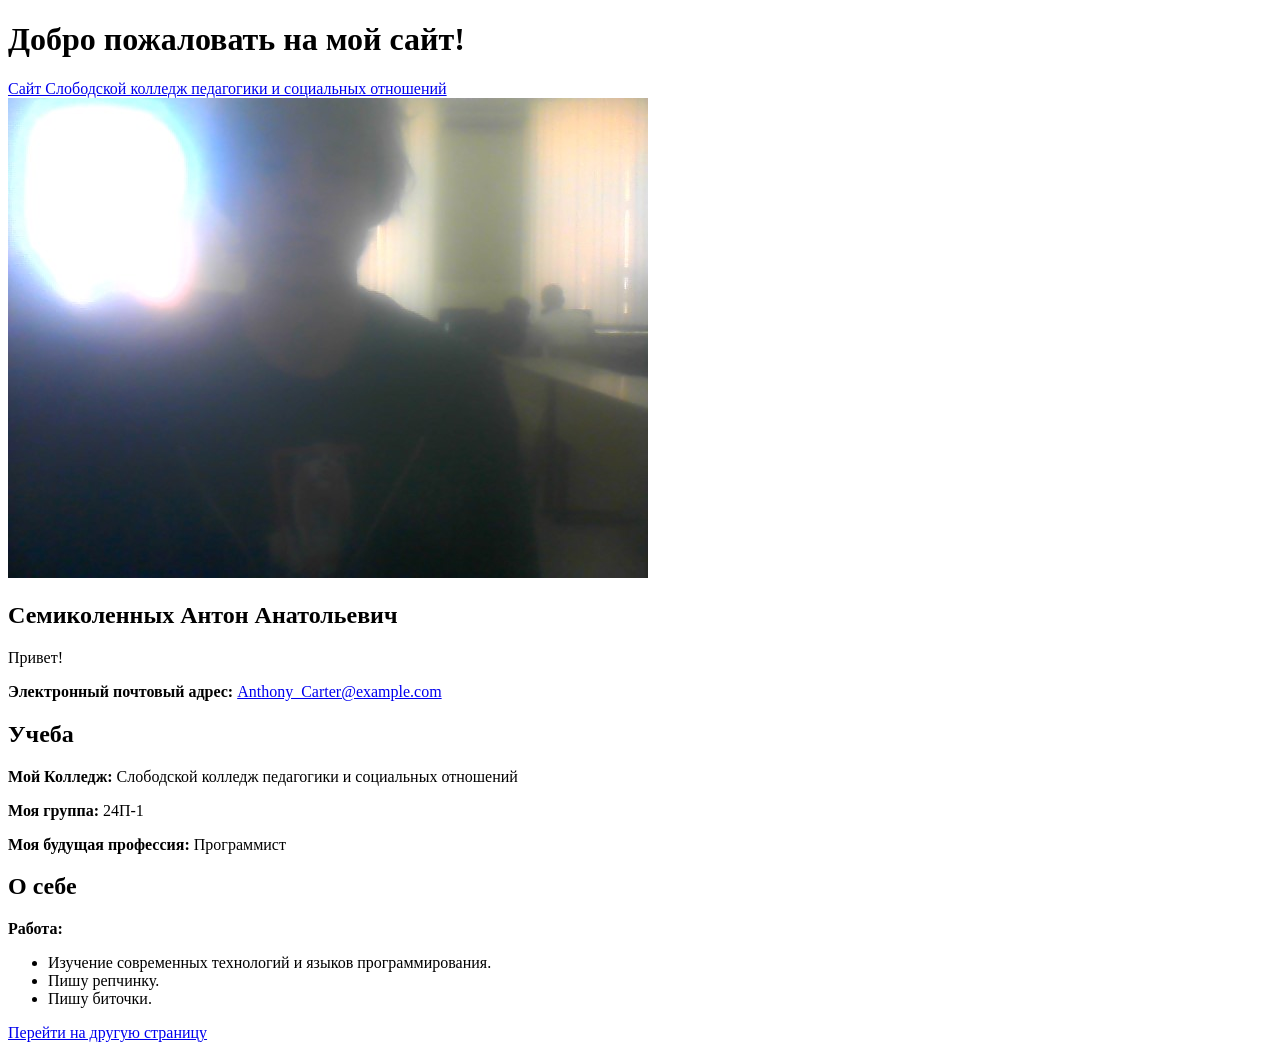
==== index.html @ 474e0552 "Add files via upload" ====
<!DOCTYPE html>
<html lang="ru">


<head>
    <meta charset="UTF-8">
     <meta name="viewport" content="width=device-width, initial-scale=1.0"  >
    <title>Домашняя страница студента</title>
 
</head>
<body>

<header>
        <h1>Добро пожаловать на мой  сайт!</h1>
</header>

        <a href="https://slobkoll.ru" target="_blank">Сайт Слободской колледж педагогики и социальных отношений</a>
    <main>  
            <img src="фото.jpg" alt="Фото студента">

            <div>
                <h2>Семиколенных Антон Анатольевич</h2>
                <p>Привет! </p>
                <p><strong>Электронный почтовый адрес:</strong> <a href="mailto:Anthony_Carter@example.com">Anthony_Carter@example.com</a></p>
            </div>
            <h2>Учеба</h2>
            <p><strong>Мой Колледж:</strong> Слободской колледж педагогики и социальных отношений</p>
            <p><strong>Моя группа:</strong> 24П-1</p>
            <p><strong>Моя будущая профессия:</strong> Программист</p>
            <h2>О себе</h2>
            <p><strong>Работа:</strong></p>
            <ul>
                <li>Изучение современных технологий и языков программирования.</li>
                <li>Пишу репчинку.</li>
				<li>Пишу биточки.</li>
            </ul>
	<a href="2.html">Перейти на другую страницу</a>

    </main>
</body>
</html>
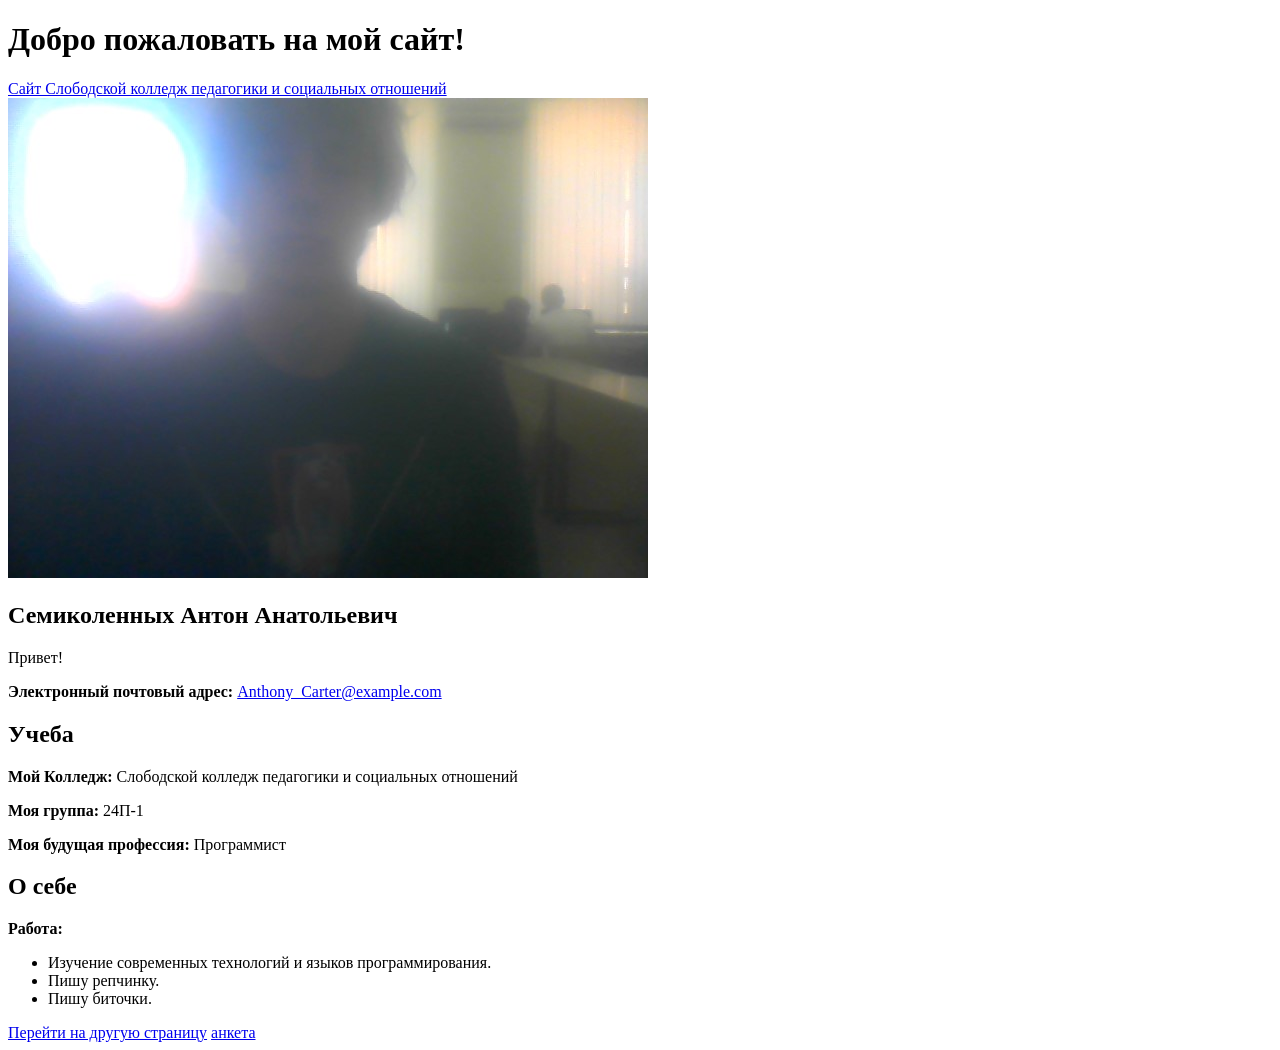
==== commit 7ac8d447: "Update index.html" ====
--- a/index.html
+++ b/index.html
@@ -35,6 +35,7 @@
 				<li>Пишу биточки.</li>
             </ul>
 	<a href="2.html">Перейти на другую страницу</a>
+		<a href="3.html">анкета</a>
 
     </main>
 </body>
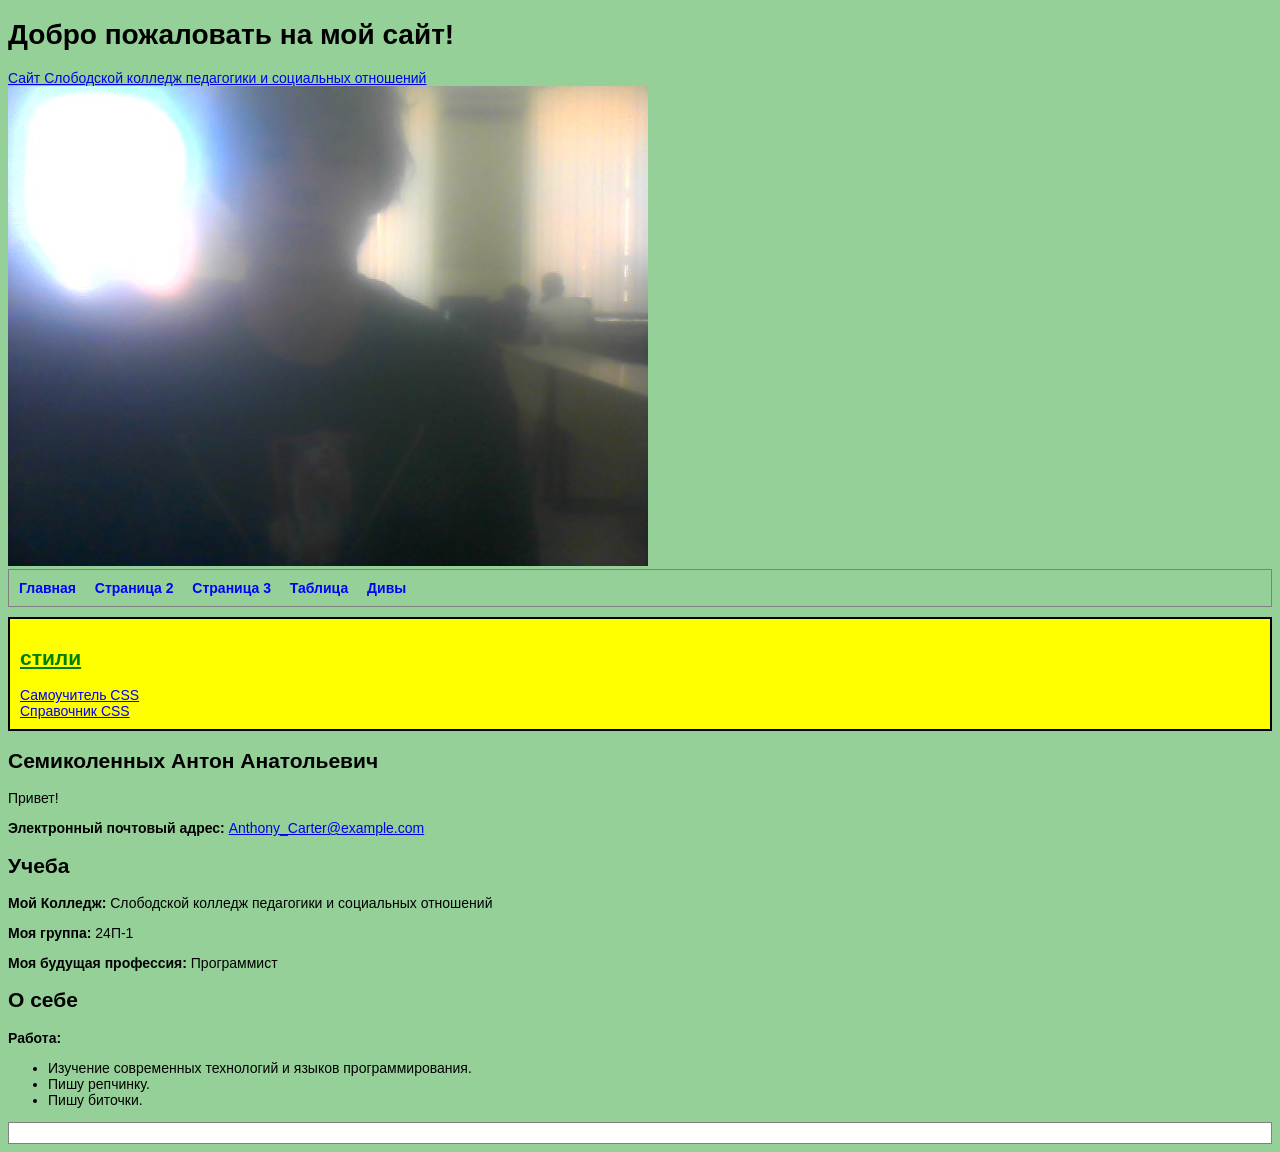
==== commit 7ffd4ab7: "дизайн добавлен" ====
--- a/index.html
+++ b/index.html
@@ -6,7 +6,7 @@
     <meta charset="UTF-8">
      <meta name="viewport" content="width=device-width, initial-scale=1.0"  >
     <title>Домашняя страница студента</title>
- 
+	<link rel="stylesheet" type="text/css" href="style.css">
 </head>
 <body>
 
@@ -17,7 +17,18 @@
         <a href="https://slobkoll.ru" target="_blank">Сайт Слободской колледж педагогики и социальных отношений</a>
     <main>  
             <img src="фото.jpg" alt="Фото студента">
-
+    <div id="menu">
+        <div><a href="index.html">Главная</a></div>
+        <div><a href="page2.html">Страница 2</a></div>
+        <div><a href="page3.html">Страница 3</a></div>
+        <div><a href="page4.html">Таблица</a></div>
+        <div><a href="page5.html">Дивы</a></div>
+    </div>
+	    <div class="box" style="background-color: yellow; border: 2px solid black;">
+        <h2 style="color: green; text-decoration: underline;">стили</h2>
+        <a href="http://htmlbook.ru">Самоучитель CSS</a><br>
+        <a href="http://htmlbook.ru">Справочник CSS</a>
+    </div>
             <div>
                 <h2>Семиколенных Антон Анатольевич</h2>
                 <p>Привет! </p>
@@ -34,9 +45,8 @@
                 <li>Пишу репчинку.</li>
 				<li>Пишу биточки.</li>
             </ul>
-	<a href="2.html">Перейти на другую страницу</a>
-		<a href="3.html">анкета</a>
 
+	<div class="box">
     </main>
 </body>
 </html>
--- a/style.css
+++ b/style.css
@@ -0,0 +1,37 @@
+/* Общие стили */
+body {
+    font-family: sans-serif;
+    font-size: 14px;
+    background-color: #95d099;
+}
+
+/* Меню */
+#menu {
+    background-color: #95d099;
+    padding: 10px;
+    border: 1px solid gray;
+}
+
+#menu div {
+    display: inline;
+    margin-right: 15px;
+}
+
+#menu a {
+    text-decoration: none;
+    color: blue;
+    font-weight: bold;
+}
+
+script {
+text-decoration: sans-serif;
+    color: blue;
+    font-weight: bold;
+	}
+/* Обычные блоки */
+.box {
+    border: 1px solid gray;
+    padding: 10px;
+    margin-top: 10px;
+    background-color: #ffffff;
+}
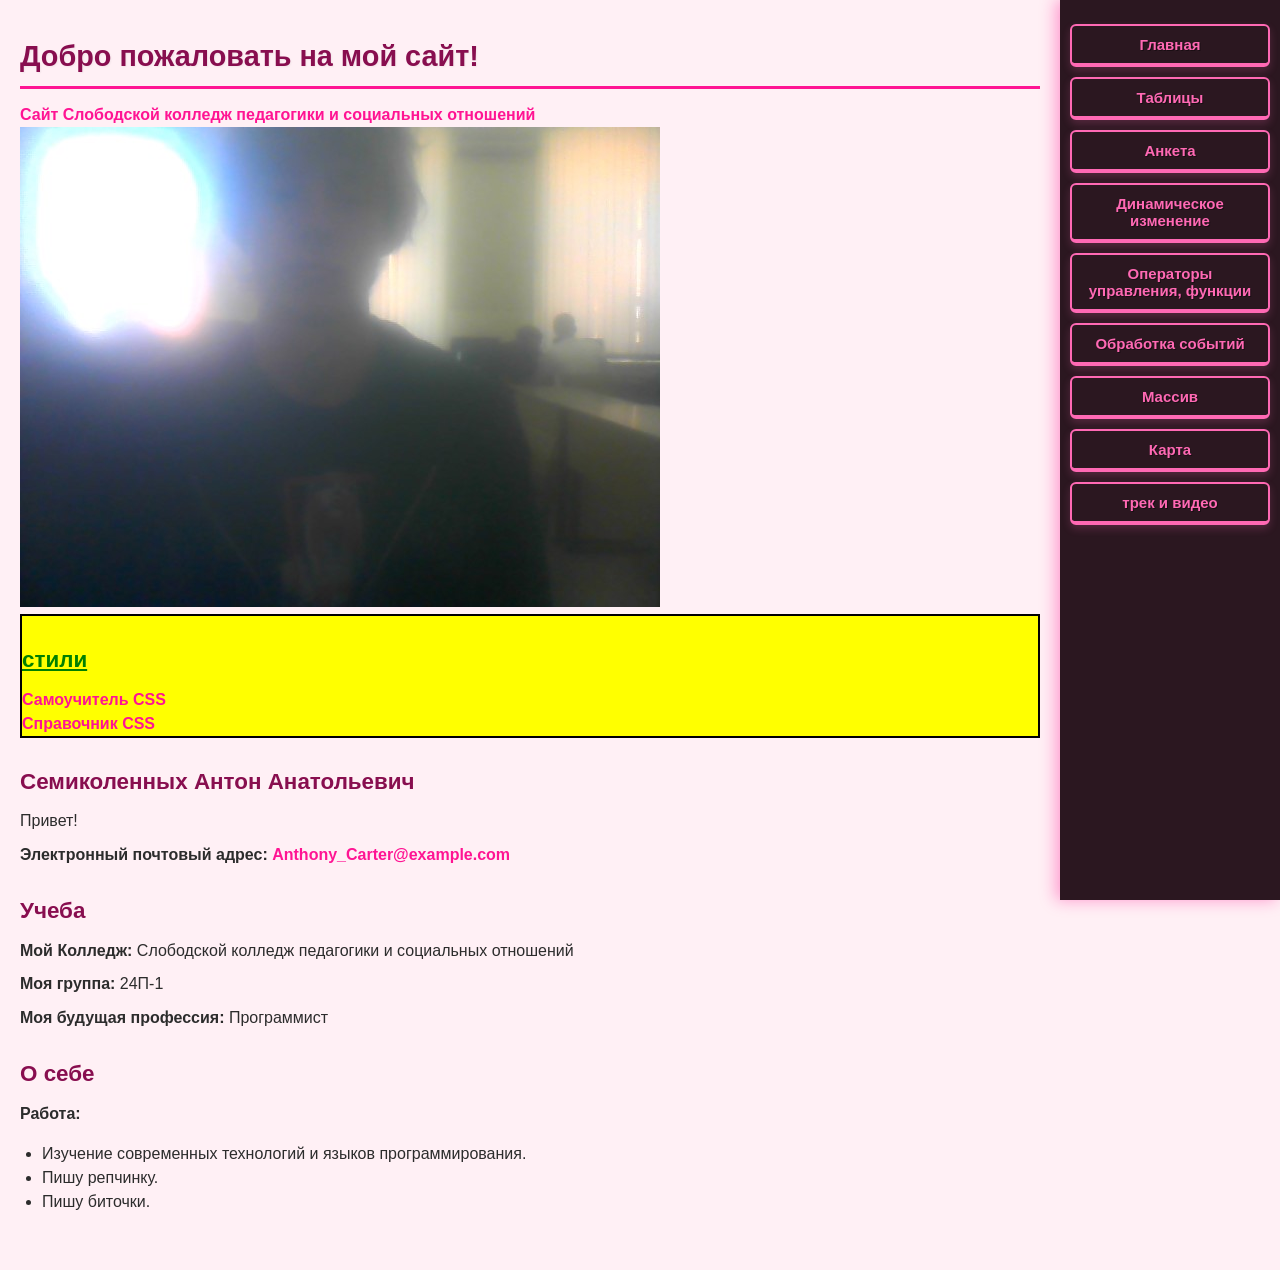
==== commit 3cd16782: "Add files via upload" ====
--- a/index.html
+++ b/index.html
@@ -7,6 +7,9 @@
      <meta name="viewport" content="width=device-width, initial-scale=1.0"  >
     <title>Домашняя страница студента</title>
 	<link rel="stylesheet" type="text/css" href="style.css">
+ <div id="menu"><script language="JavaScript" src="menu.js" type="text/javascript"></script></div>
+
+
 </head>
 <body>
 
@@ -17,13 +20,7 @@
         <a href="https://slobkoll.ru" target="_blank">Сайт Слободской колледж педагогики и социальных отношений</a>
     <main>  
             <img src="фото.jpg" alt="Фото студента">
-    <div id="menu">
-        <div><a href="index.html">Главная</a></div>
-        <div><a href="page2.html">Страница 2</a></div>
-        <div><a href="page3.html">Страница 3</a></div>
-        <div><a href="page4.html">Таблица</a></div>
-        <div><a href="page5.html">Дивы</a></div>
-    </div>
+
 	    <div class="box" style="background-color: yellow; border: 2px solid black;">
         <h2 style="color: green; text-decoration: underline;">стили</h2>
         <a href="http://htmlbook.ru">Самоучитель CSS</a><br>
--- a/style.css
+++ b/style.css
@@ -1,37 +1,289 @@
-/* Общие стили */
-body {
-    font-family: sans-serif;
-    font-size: 14px;
-    background-color: #95d099;
-}
-
-/* Меню */
-#menu {
-    background-color: #95d099;
-    padding: 10px;
-    border: 1px solid gray;
-}
-
-#menu div {
-    display: inline;
-    margin-right: 15px;
-}
-
-#menu a {
-    text-decoration: none;
-    color: blue;
-    font-weight: bold;
-}
-
-script {
-text-decoration: sans-serif;
-    color: blue;
-    font-weight: bold;
-	}
-/* Обычные блоки */
-.box {
-    border: 1px solid gray;
-    padding: 10px;
-    margin-top: 10px;
-    background-color: #ffffff;
-}
+* {
+    box-sizing: border-box;
+}
+
+html, body {
+    margin: 0;
+    padding: 0;
+}
+
+body {
+    font-family: "Segoe UI", Tahoma, Arial, sans-serif;
+    font-size: 16px;
+    line-height: 1.5;
+    color: #2c2c2c;
+    background: #fff0f5;
+    padding: 0 240px 40px 20px;
+}
+
+#menu {
+    position: fixed;
+    top: 0;
+    right: 0;
+    width: 220px;
+    height: 100vh;
+    background: #2b1720;
+    margin: 0;
+    padding: 20px 10px;
+    box-shadow: -4px 0 15px rgba(255, 20, 147, 0.4);
+    border-bottom: none;
+    overflow-y: auto;
+}
+
+#menu a {
+    display: block;
+    color: #ffffff;
+    text-decoration: none;
+    padding: 12px 16px;
+    font-weight: 700;
+    margin-bottom: 8px;
+    border-radius: 6px;
+    background: #ff1493;
+    border-bottom: 4px solid #b80f6c;
+    text-shadow: 1px 1px 0px rgba(0, 0, 0, 0.4);
+    box-shadow: 0 4px 10px rgba(255, 20, 147, 0.3);
+    transition: all 0.1s ease;
+}
+
+#menu a:hover {
+    background: #ff69b4;
+    border-bottom: 4px solid #d1418f;
+    box-shadow: 0 0 15px #ff1493, 0 6px 15px rgba(255, 20, 147, 0.5);
+    transform: translateY(-2px);
+}
+
+#menu a:active {
+    border-bottom: 1px solid #b80f6c;
+    transform: translateY(3px);
+    box-shadow: 0 1px 5px rgba(255, 20, 147, 0.2);
+}
+
+h1, h2, h3 {
+    color: #880e4f;
+    margin-top: 1.2em;
+    margin-bottom: 0.5em;
+}
+
+h1 {
+    font-size: 1.8em;
+    border-bottom: 3px solid #ff1493;
+    padding-bottom: 8px;
+    text-shadow: 1px 1px 2px rgba(0, 0, 0, 0.05);
+}
+
+h2 {
+    font-size: 1.4em;
+}
+
+h3 {
+    font-size: 1.15em;
+    border-left: 4px solid #ff1493;
+    padding-left: 10px;
+}
+
+a {
+    color: #ff1493;
+    text-decoration: none;
+    font-weight: 600;
+}
+
+a:hover {
+    color: #c2185b;
+    text-decoration: underline;
+}
+
+p {
+    margin: 0.6em 0;
+}
+
+ul {
+    padding-left: 22px;
+}
+
+table {
+    border-collapse: collapse;
+    margin: 10px 0 20px;
+    background: #ffffff;
+    box-shadow: 0 4px 12px rgba(255, 20, 147, 0.1);
+}
+
+table[border] {
+    border: 2px solid #f48fb1;
+}
+
+td {
+    border: 1px solid #f48fb1;
+    text-align: center;
+    vertical-align: middle;
+    padding: 6px;
+}
+
+button,
+input[type="button"],
+input[type="submit"],
+input[type="reset"] {
+    font-family: inherit;
+    font-size: 1em;
+    font-weight: 700;
+    padding: 10px 20px;
+    margin: 4px 4px 4px 0;
+    border: none;
+    border-radius: 6px;
+    background: #ff1493;
+    color: #ffffff;
+    cursor: pointer;
+    border-bottom: 5px solid #b80f6c;
+    text-shadow: 1px 1px 0px rgba(0, 0, 0, 0.4);
+    box-shadow: 0 5px 12px rgba(255, 20, 147, 0.4);
+    transition: all 0.1s ease;
+}
+
+button:hover,
+input[type="button"]:hover,
+input[type="submit"]:hover {
+    background: #ff69b4;
+    border-bottom: 5px solid #d1418f;
+    box-shadow: 0 0 20px #ff1493, 0 7px 15px rgba(255, 20, 147, 0.6);
+    transform: translateY(-2px);
+}
+
+input[type="reset"] {
+    background: #ad1457;
+    border-bottom: 5px solid #700934;
+    box-shadow: 0 5px 12px rgba(173, 20, 87, 0.4);
+}
+
+input[type="reset"]:hover {
+    background: #d81b60;
+    border-bottom: 5px solid #981244;
+    box-shadow: 0 0 20px #ad1457, 0 7px 15px rgba(173, 20, 87, 0.6);
+}
+
+button:active,
+input[type="button"]:active,
+input[type="submit"]:active,
+input[type="reset"]:active {
+    border-bottom: 1px solid transparent;
+    transform: translateY(4px);
+    box-shadow: 0 1px 5px rgba(0, 0, 0, 0.2);
+}
+
+form {
+    background: #ffffff;
+    border: 2px solid #f8bbd0;
+    border-radius: 8px;
+    padding: 20px 24px;
+    margin: 15px 0;
+    box-shadow: 0 5px 15px rgba(255, 20, 147, 0.05);
+    max-width: 640px;
+}
+
+input[type="text"],
+input[type="password"],
+select,
+textarea {
+    font-family: inherit;
+    font-size: 0.95em;
+    padding: 8px 10px;
+    margin: 4px 0 10px;
+    border: 2px solid #f8bbd0;
+    border-radius: 6px;
+    width: 100%;
+    max-width: 400px;
+    background: #fffbfd;
+    transition: border-color 0.2s, box-shadow 0.2s;
+}
+
+input[type="text"]:focus,
+input[type="password"]:focus,
+select:focus,
+textarea:focus {
+    outline: none;
+    border-color: #ff1493;
+    box-shadow: 0 0 0 3px rgba(255, 20, 147, 0.25);
+}
+
+textarea {
+    max-width: 100%;
+    resize: vertical;
+}
+
+label {
+    display: block;
+    margin-bottom: 10px;
+    font-weight: 600;
+    color: #4a148c;
+}
+
+input[type="radio"],
+input[type="checkbox"] {
+    margin-right: 6px;
+    transform: scale(1.1) translateY(1px);
+}
+
+iframe.youtube {
+    display: block;
+    max-width: 100%;
+    border: 2px solid #f8bbd0;
+    border-radius: 8px;
+    background: #000;
+    margin: 10px 0;
+    box-shadow: 0 4px 12px rgba(0, 0, 0, 0.15);
+}
+
+audio {
+    display: block;
+    margin: 10px 0;
+    max-width: 100%;
+}
+
+#result {
+    font-weight: 700;
+    color: #ffffff;
+    background: #ff1493;
+    border-left: none;
+    border-bottom: 4px solid #b80f6c;
+    padding: 12px 16px;
+    border-radius: 6px;
+    margin-top: 15px;
+    text-shadow: 1px 1px 0px rgba(0, 0, 0, 0.3);
+    box-shadow: 0 4px 12px rgba(255, 20, 147, 0.3);
+}
+
+hr {
+    border: none;
+    border-top: 2px dashed #f8bbd0;
+    margin: 25px 0;
+}
+
+#menu button {
+    display: block;
+    width: 100%;
+    background-color: transparent;
+    color: #ff69b4;
+    border: 2px solid #ff69b4;
+    padding: 10px 16px;
+    font-size: 15px;
+    font-family: Arial, sans-serif;
+    font-weight: 700;
+    cursor: pointer;
+    border-radius: 6px;
+    margin-right: 0;
+    margin-bottom: 10px;
+    box-shadow: 0 4px 8px rgba(255, 105, 180, 0.2);
+    border-bottom: 4px solid #ff69b4;
+    transition: all 0.1s ease;
+}
+
+#menu button:hover {
+    background-color: #ff69b4;
+    color: #2b1720;
+    border-bottom: 4px solid #d1418f;
+    box-shadow: 0 0 15px #ff69b4;
+    transform: translateY(-2px);
+}
+
+#menu button:active {
+    border-bottom: 1px solid transparent;
+    transform: translateY(3px);
+}
